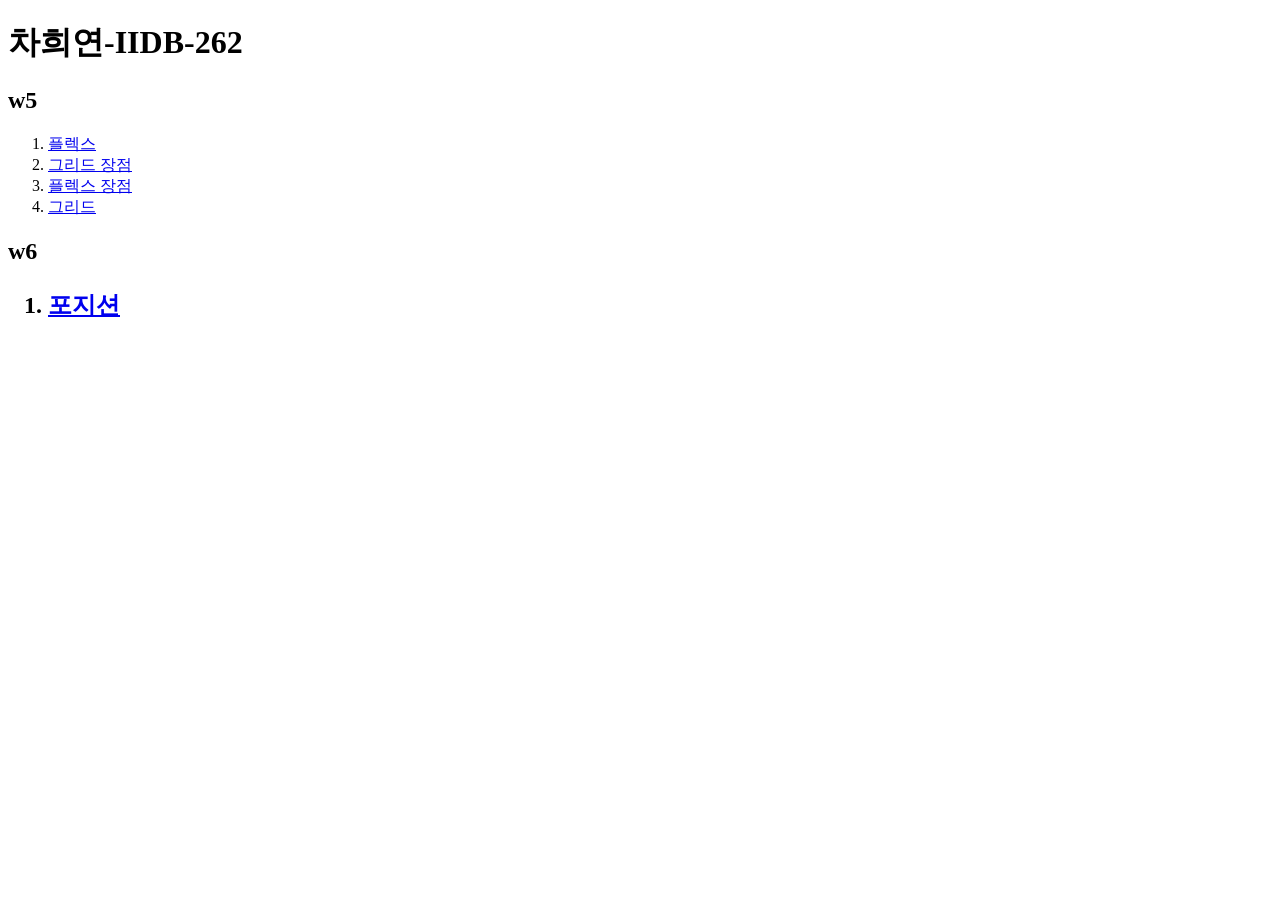
==== index.html @ b2762321 "7주차 홈페이지 업로드 시작" ====
<!doctype html>
<html lang="ko">
  <head>
    <meta charset="UTF-8" />
    <meta name="viewport" content="width=device-width, initial-scale=1.0" />
    <title>차희연-IIDB-262</title>
  </head>
  <body>
    <h1>차희연-IIDB-262</h1>
    <h2>w5</h2>
    <ol>
      <li>
        <a href="./src/w5/code1/index.html">플렉스</a>
      </li>
      <li>
        <a href="./src/w5/code2/index.html">그리드 장점</a>
      </li>
      <li>
        <a href="./src/w5/code3/index.html">플렉스 장점</a>
      </li>
      <li>
        <a href="./src/w5/code4/index.html">그리드</a>
      </li>
    </ol>
    <h2>w6<h2>
      <ol>
        <li>
          <a href="./src/w6/code1/index.html">포지션</a>
        </li>
      </ol>
  </body>
</html>
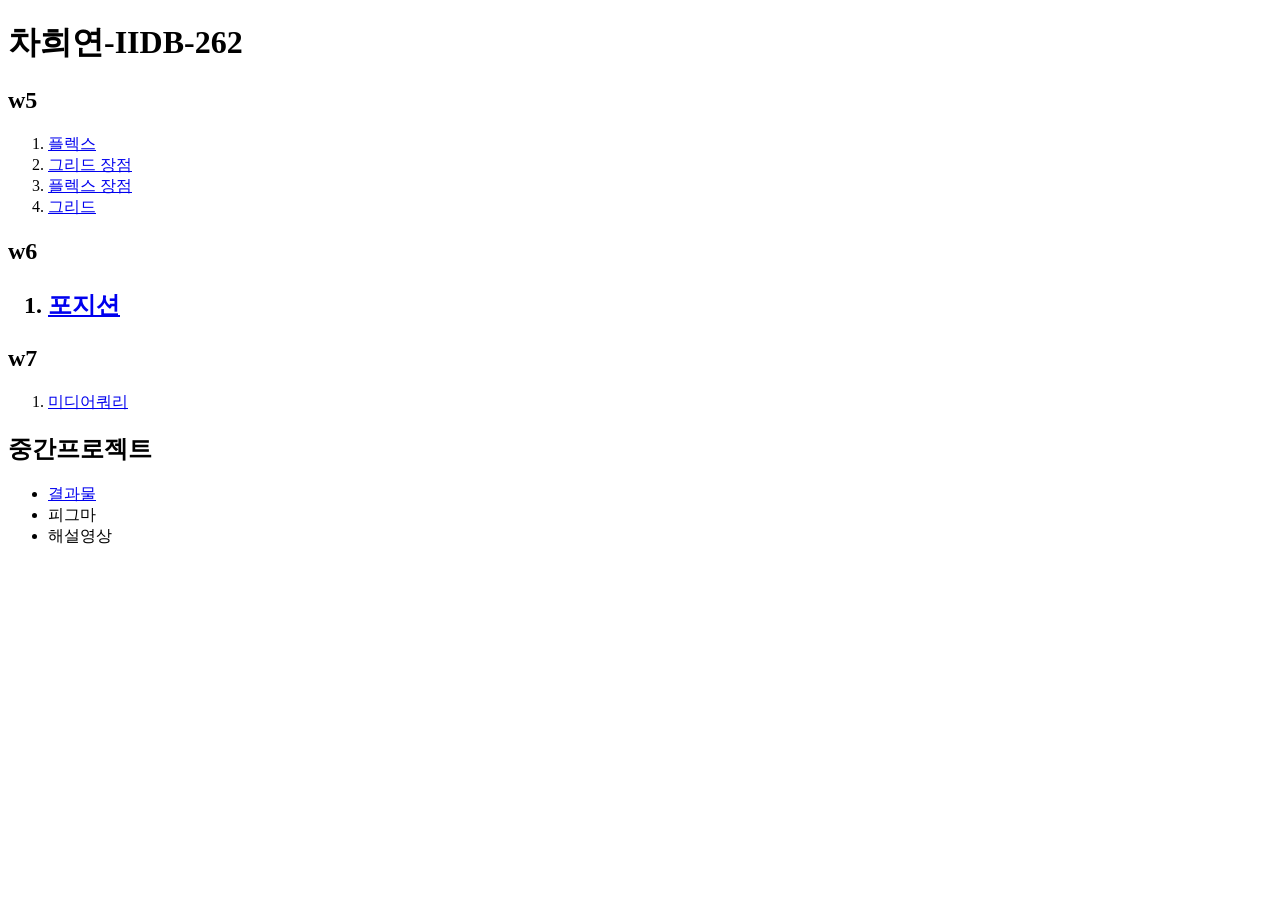
==== commit d8a59b66: "Add w7 section and mid-project links to index.html; create .gitignore and settings.json" ====
--- a/index.html
+++ b/index.html
@@ -28,5 +28,17 @@
           <a href="./src/w6/code1/index.html">포지션</a>
         </li>
       </ol>
+      <h2>w7</h2>
+      <ol>
+        <li>
+          <a href="./src/w7/code1/index.html">미디어쿼리</a>
+        </li>
+      </ol>
+      <h2>중간프로젝트</h2>
+      <ul>
+        <li><a href="./src/mid/index.html">결과물</a></li>
+        <li>피그마</li>
+        <li>해설영상</li>
+      </ul>
   </body>
 </html>
